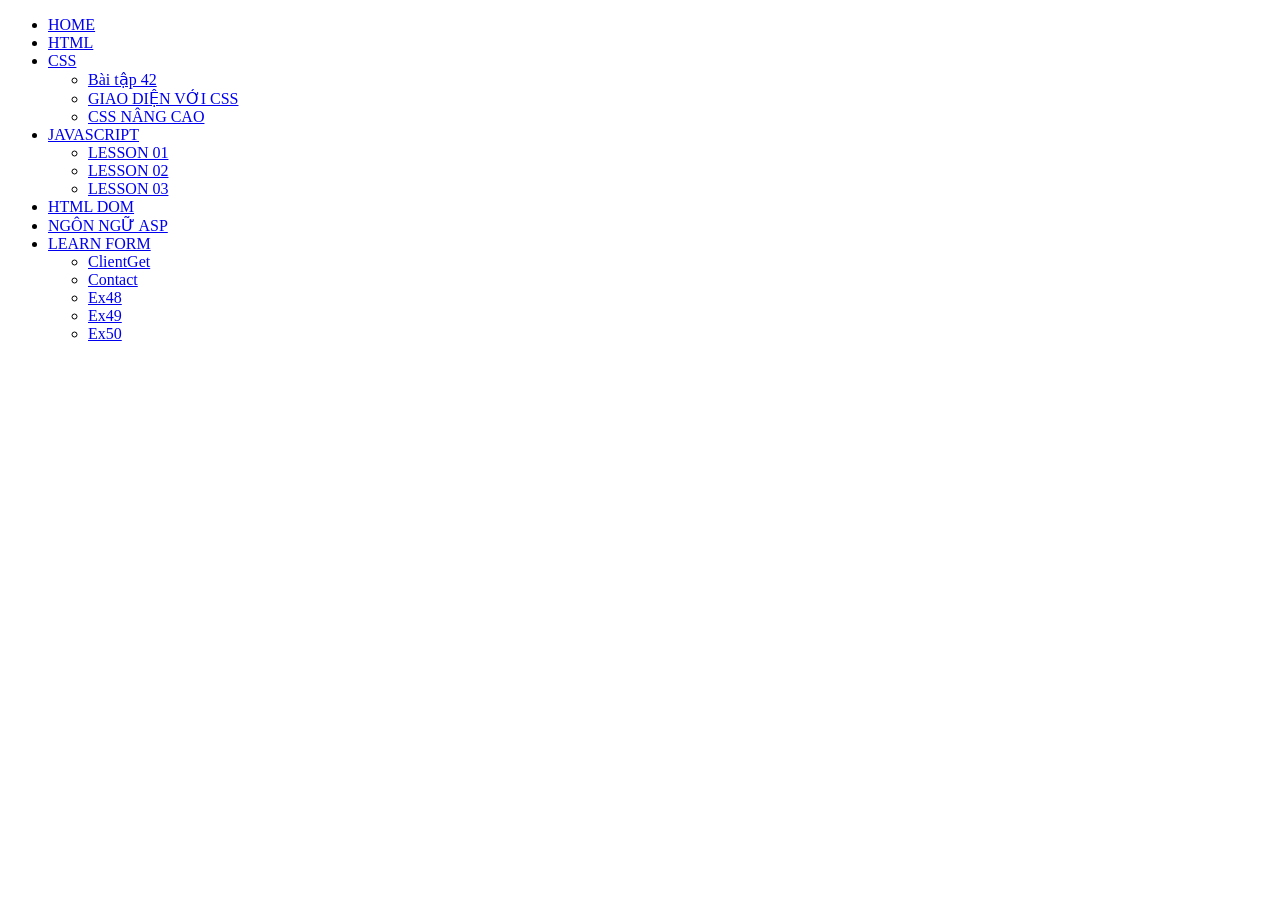
==== index.html @ d07cf072 "Add files via upload" ====
<!DOCTYPE html>
<html lang="vi">
<head>
    <meta charset="UTF-8">
    <title>Le Tran - K244131584</title>
    <link rel="stylesheet" href="mainstyle.css">
</head>
<body>

    <div id="container">  
        <ul>
            <li><a href="#">HOME</a></li>
            <li><a href="#">HTML</a></li>
            <li>
                <a href="#">CSS</a>
                <ul>
                    <li><a href="Bai42/index.html">Bài tập 42</a></li>
                    <li><a href="#">GIAO DIỆN VỚI CSS</a></li>
                    <li><a href="#">CSS NÂNG CAO</a></li>
                </ul>
            </li>
            <li>
                <a href="#">JAVASCRIPT</a>
                <ul>
                    <li><a href="#">LESSON 01</a></li>
                    <li><a href="#">LESSON 02</a></li>
                    <li><a href="#">LESSON 03</a></li>
                </ul>
            </li>
            <li><a href="#">HTML DOM</a></li>
            <li><a href="#">NGÔN NGỮ ASP</a></li>
            <li>
                <a href="#">LEARN FORM</a>
                <ul>
                    <li><a href="ClientGet/ClientGet.html">ClientGet</a></li>
                    <li><a href="Contact/Contact.html">Contact</a></li>
                    <li><a href="Ex48/register.html">Ex48</a></li>
                    <li><a href="Ex49/online_classifield.html">Ex49</a></li>
                    <li><a href="Ex50/travel_report.html">Ex50</a></li>
                </ul>
            </li>
        </ul>
    </div>

</body>
</html>
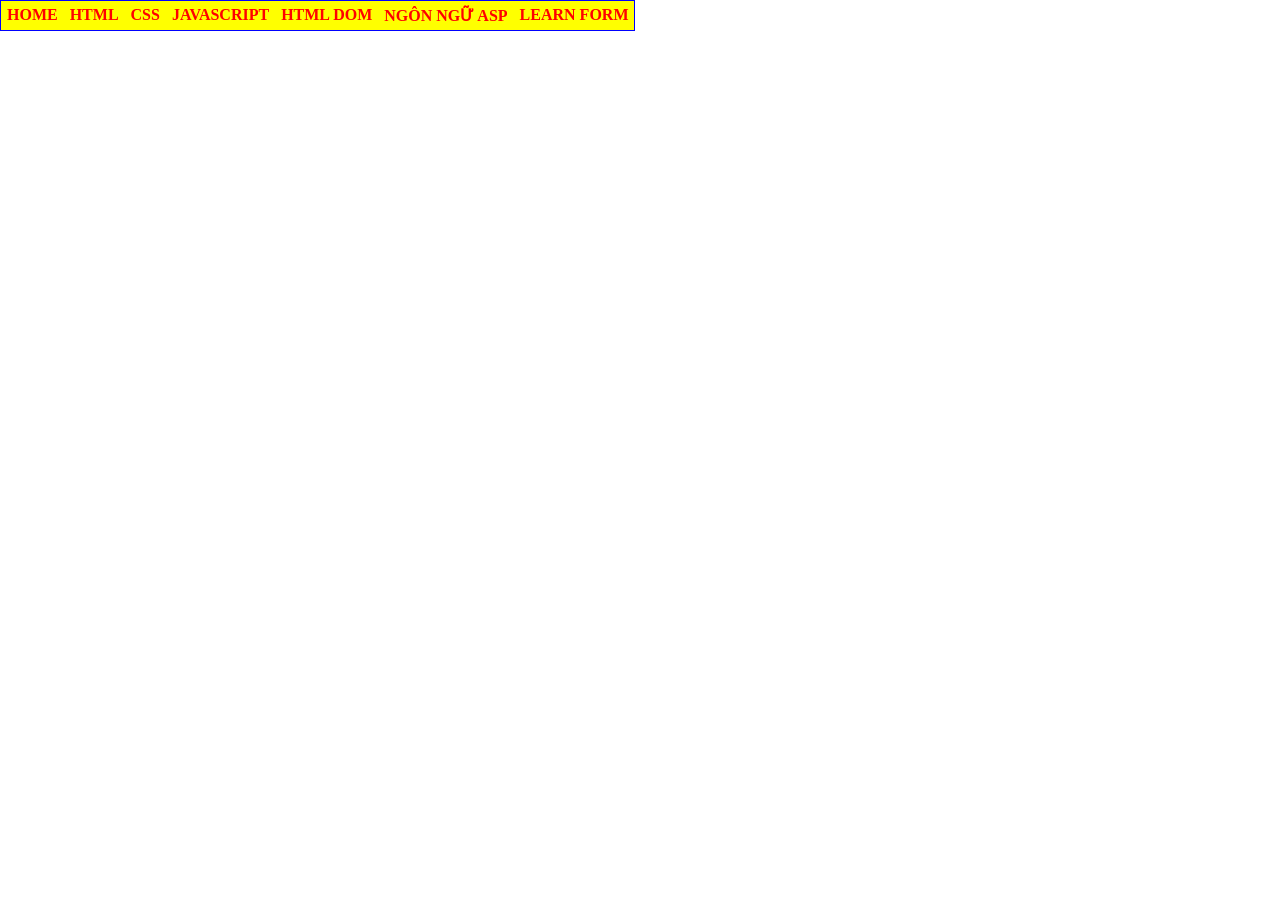
==== commit 648efa8e: "Update index.html" ====
--- a/index.html
+++ b/index.html
@@ -14,7 +14,7 @@
             <li>
                 <a href="#">CSS</a>
                 <ul>
-                    <li><a href="Bai42/index.html">Bài tập 42</a></li>
+                    <li><a href="Bai42/home.html">Bài tập 42</a></li>
                     <li><a href="#">GIAO DIỆN VỚI CSS</a></li>
                     <li><a href="#">CSS NÂNG CAO</a></li>
                 </ul>
@@ -43,4 +43,4 @@
     </div>
 
 </body>
-</html>+</html>
--- a/mainstyle.css
+++ b/mainstyle.css
@@ -0,0 +1,56 @@
+* {
+    margin: 0;
+    padding: 0;
+}
+
+body {
+    font-family: 'Times New Roman', Times, serif;
+    font-size: 16px;
+    padding: 0;
+}
+
+#container {
+    border: 1px solid blue;
+    background: yellow;
+    float: left;
+    text-indent: 0px;
+}
+
+#container ul {
+    float: left;
+    list-style: none;
+}
+
+#container ul li {
+    position: relative;
+    float: left;
+}
+
+#container ul li a {
+    display: block;
+    color: red;
+    font-weight: bold;
+    text-decoration: none;
+    padding: .3em 6px;
+}
+
+#container li a:hover {
+    color: white;
+    background: orange;
+}
+
+#container li ul {
+    position: absolute;
+    display: none;
+    width: 10em;
+    background: white;
+}
+
+#container li:hover ul {
+    display: block;
+}
+
+#container ul li ul li {
+    width: 100%;
+    border: 1px solid green;
+}
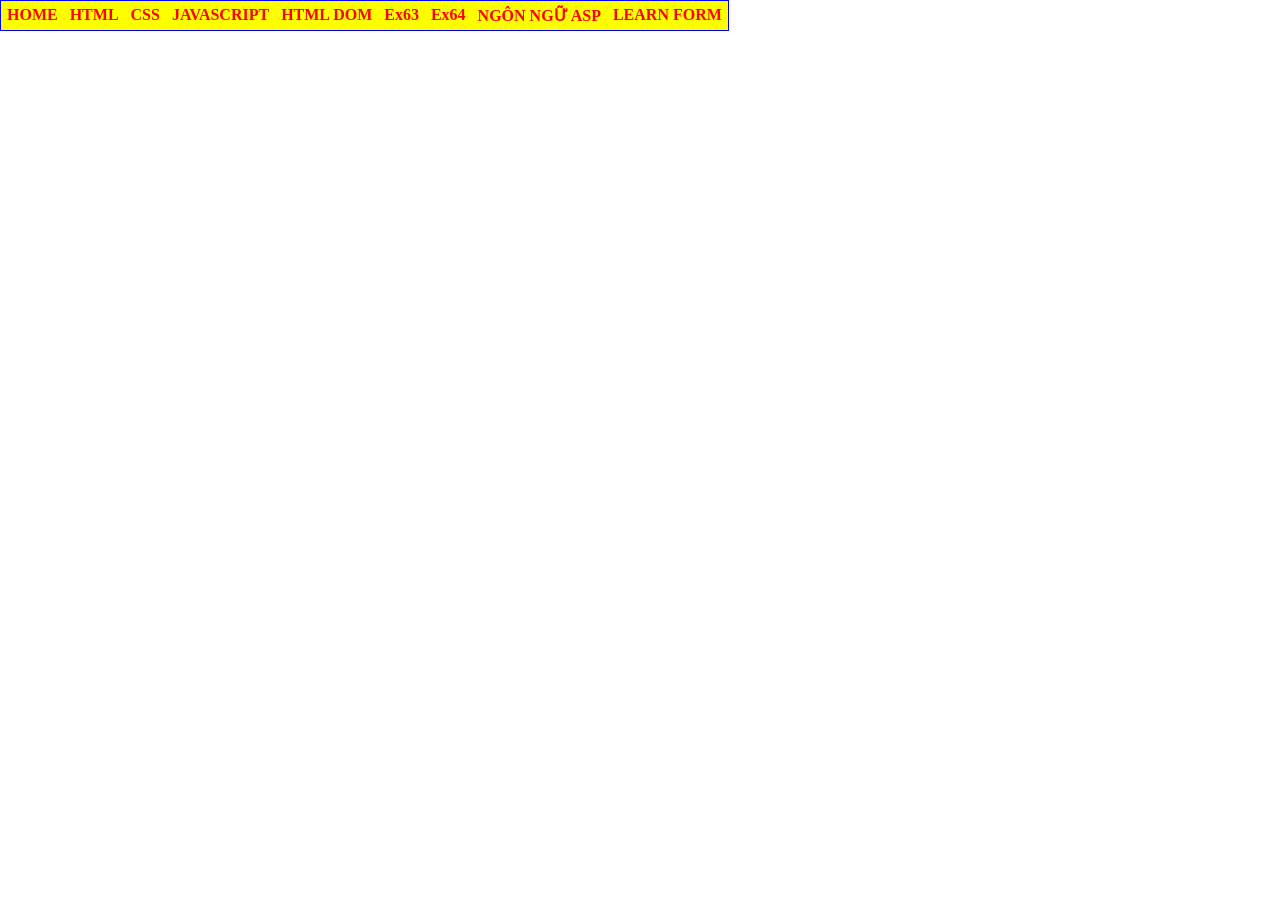
==== commit 713be9a6: "Update index.html" ====
--- a/index.html
+++ b/index.html
@@ -14,7 +14,7 @@
             <li>
                 <a href="#">CSS</a>
                 <ul>
-                    <li><a href="Bai42/home.html">Bài tập 42</a></li>
+                    <li><a href="Ex42/home.html">Ex42</a></li>
                     <li><a href="#">GIAO DIỆN VỚI CSS</a></li>
                     <li><a href="#">CSS NÂNG CAO</a></li>
                 </ul>
@@ -27,13 +27,18 @@
                     <li><a href="#">LESSON 03</a></li>
                 </ul>
             </li>
-            <li><a href="#">HTML DOM</a></li>
+            <li>
+                <a href="#">HTML DOM</a></li>
+                <ul>
+                    <li><a href="Ex63/home.html">Ex63</a></li>
+                    <li><a href="Ex64/home.html">Ex64</a></li>
+                </ul>
             <li><a href="#">NGÔN NGỮ ASP</a></li>
             <li>
                 <a href="#">LEARN FORM</a>
                 <ul>
-                    <li><a href="ClientGet/ClientGet.html">ClientGet</a></li>
-                    <li><a href="Contact/Contact.html">Contact</a></li>
+                    <li><a href="clientget.html">clientget</a></li>
+                    <li><a href="contact.html">contact</a></li>
                     <li><a href="Ex48/register.html">Ex48</a></li>
                     <li><a href="Ex49/online_classifield.html">Ex49</a></li>
                     <li><a href="Ex50/travel_report.html">Ex50</a></li>
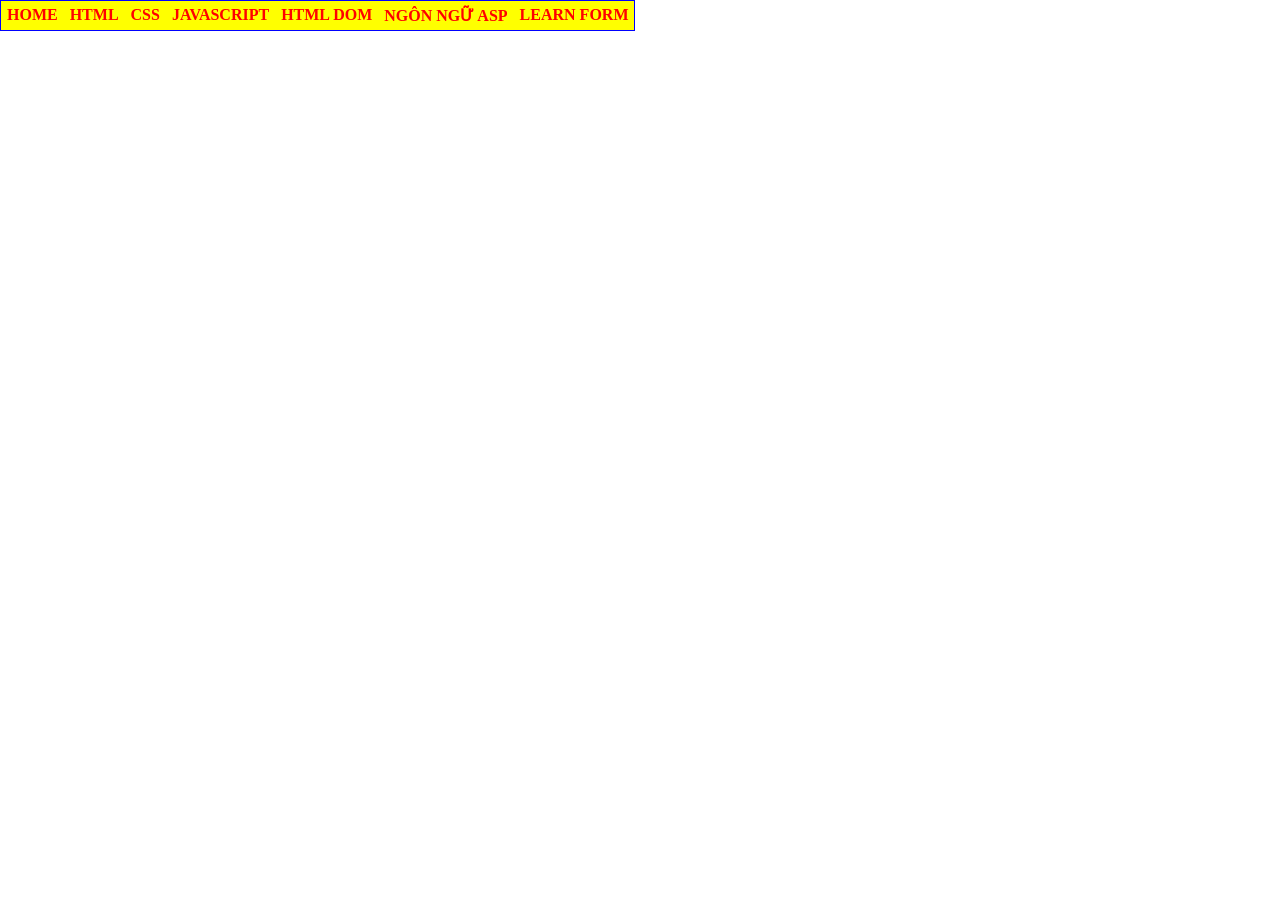
==== commit 296a168e: "Update index.html" ====
--- a/index.html
+++ b/index.html
@@ -28,7 +28,7 @@
                 </ul>
             </li>
             <li>
-                <a href="#">HTML DOM</a></li>
+                <a href="#">HTML DOM</a>
                 <ul>
                     <li><a href="Ex63/home.html">Ex63</a></li>
                     <li><a href="Ex64/home.html">Ex64</a></li>
